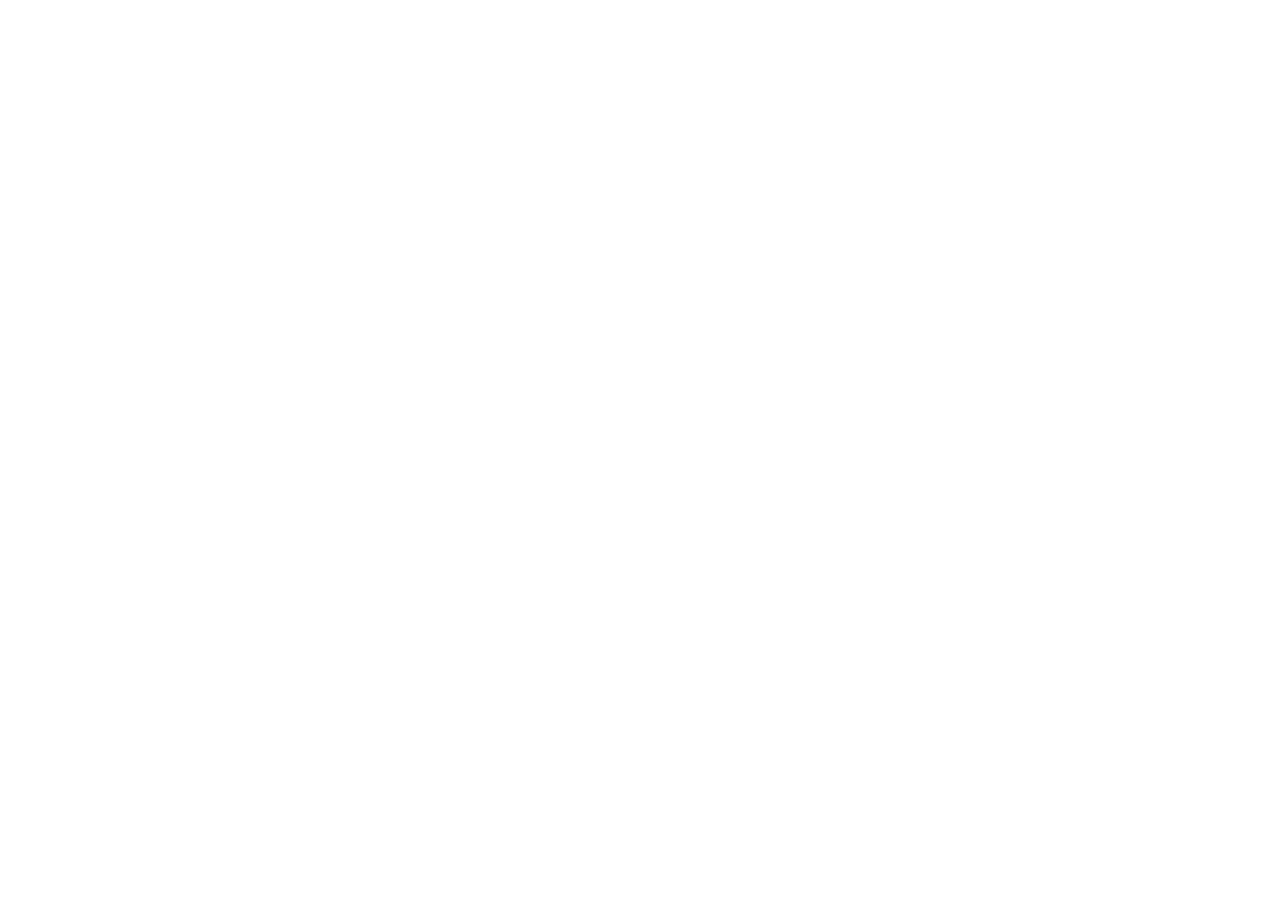
==== src/B10_165.html @ 2a15849e "Added committee rooms" ====
<!DOCTYPE html>
<html lang="en">
<head>
    <meta charset="UTF-8">
    <meta name="viewport" content="width=device-width, initial-scale=1.0">
    <title>Information Bar</title>
    <link rel="stylesheet" href="css/style.css">
</head>
<body>
   <div id="container">
   </div>
</body>
</html>
<script src="../scripts/B10_165.js"></script>
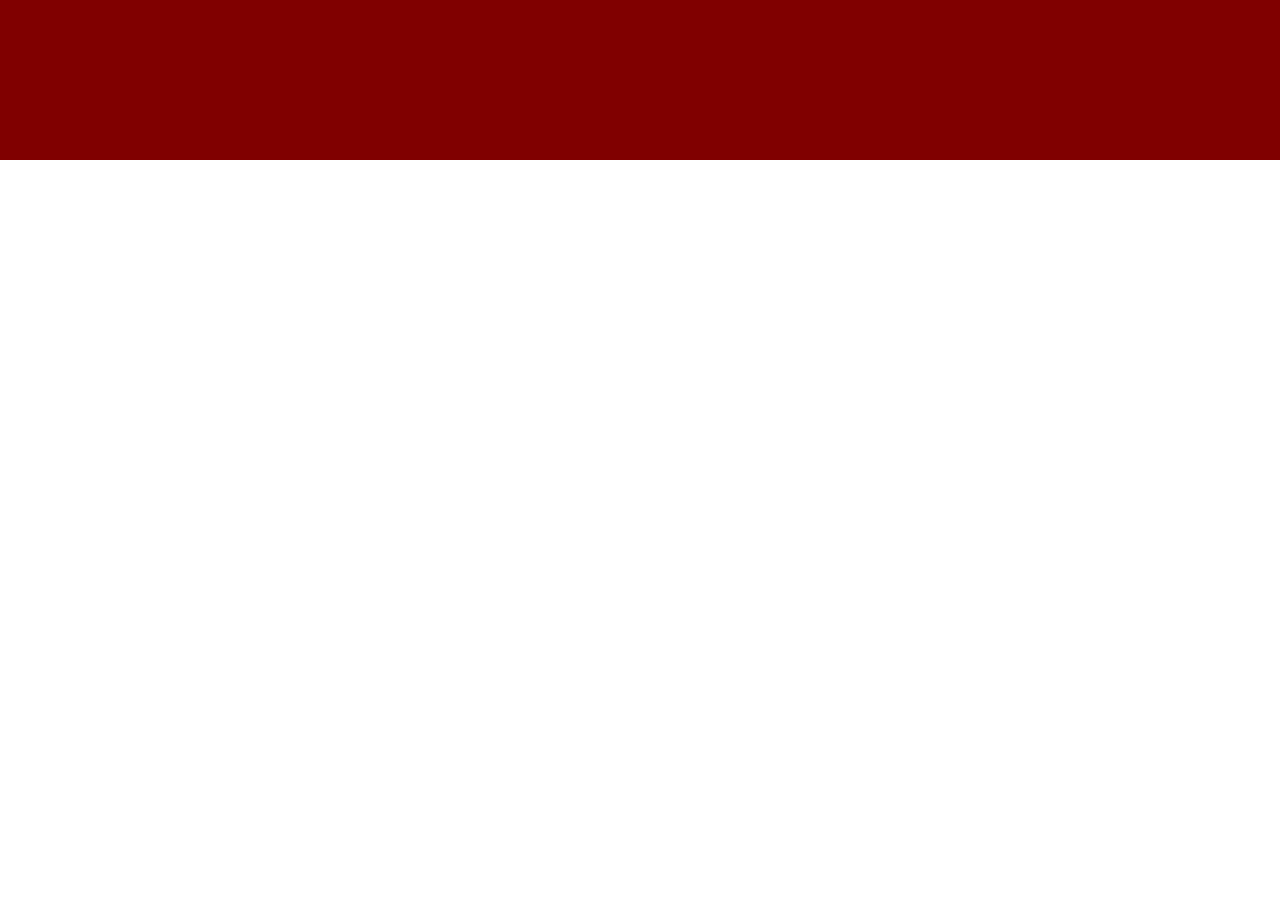
==== commit ba8d54a0: "css directory fix" ====
--- a/src/B10_165.html
+++ b/src/B10_165.html
@@ -4,7 +4,7 @@
     <meta charset="UTF-8">
     <meta name="viewport" content="width=device-width, initial-scale=1.0">
     <title>Information Bar</title>
-    <link rel="stylesheet" href="css/style.css">
+    <link rel="stylesheet" href="../css/style.css">
 </head>
 <body>
    <div id="container">
--- a/css/style.css
+++ b/css/style.css
@@ -0,0 +1,23 @@
+* {
+    margin: 0;
+    padding: 0;
+    color: #fff;
+    font-family: Arial, Helvetica, sans-serif;
+
+}
+#container {
+    background-color: maroon;
+    width: 100vw;
+    height: 6rem;
+    padding: 2rem 0;
+    text-align: center;
+}
+
+p {
+    margin: 0 1.5rem 0 1.5rem;
+    font-size: 2rem;
+    line-height: 5rem;
+    max-height: 80px;
+    overflow: hidden;
+    word-wrap: none;
+}